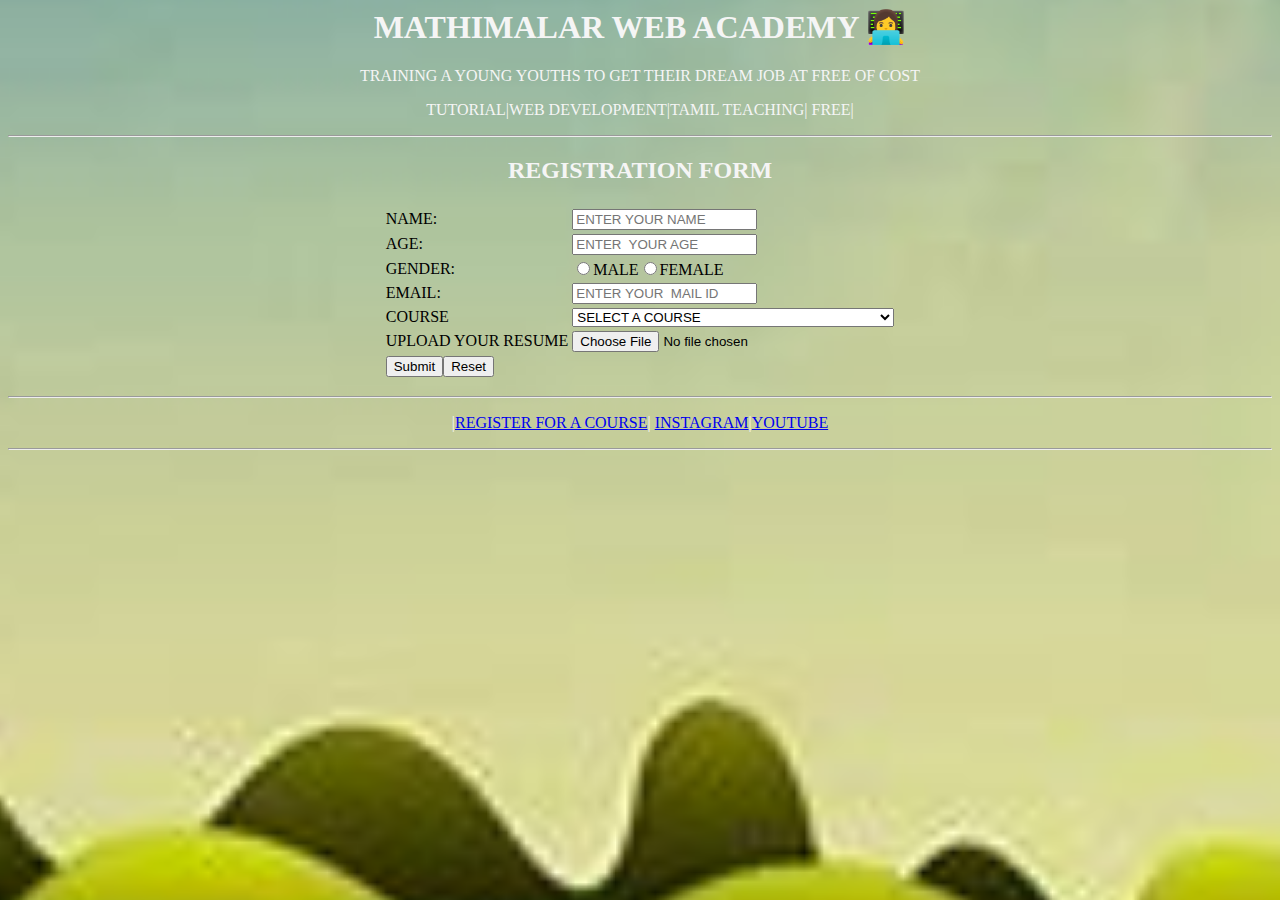
==== iooo.html @ f08e3328 "FIRST" ====
<link rel="stylesheet" href="redddf.css">
<title>
    Mathi web course</title>

    <center>
    <title>MATHI WEB ACADEMY</title>
    <body style="background-color: rgb(32, 192, 90); color: whitesmoke;">
       
   
    <h1>MATHIMALAR WEB ACADEMY 👩‍💻</h1>
    <P>TRAINING A YOUNG YOUTHS TO GET THEIR DREAM JOB AT FREE OF COST </P>
    <P>TUTORIAL|WEB DEVELOPMENT|TAMIL TEACHING| FREE| </P>
    <hr>

    <center><H2>REGISTRATION FORM</H2></center>
    <FORM>
        <TAble>
            <TR>
                <h1><TD>NAME:</TD><TD><input type="text" placeholder="ENTER YOUR NAME"></TD></h1>
            </TR>
             <TR>
                <TD>AGE:</TD><TD><input type="number" placeholder="ENTER  YOUR AGE"></TD>
            </TR>
            <TR>
                <TD>GENDER:</TD><TD><input type="radio" name="GRNDER">MALE<input type="radio" name="GRNDER">FEMALE</TD>
            </TR>
             <TR>
                <TD>EMAIL:</TD><TD><input type="text" placeholder="ENTER YOUR  MAIL ID"></TD>
            </TR>
            <TR>
                <TD>COURSE </TD>
                <TD>
                    <SELect>
                       <OPTIon>
                        SELECT A COURSE
                       </OPTIon >  
                        
                
                    
                        <OPTIon>
                           PYTHON PROGRAMMING
                    </OPTIon>
                    
                     <OPTIon>
                           FRONTEND PROGRAMMING
                    </OPTIon>
                     <OPTIon>
                             BACKEND PROGRAMMING
                            
                    </OPTIon>
                     <OPTIon>
                             FULL STACK DEVELOPMENT FPROGRAMMING
                    </OPTIon>
                </SELect>
                </TD>
            </TR>
            <TR>
                <TD>UPLOAD YOUR RESUME</TD>
                <TD>
                    <input type="file">
                </TD>
            </TR>
           <center>
            <tr>
                <td><input type="submit"><input type="reset"></td>
            </tr>
            </center>
        </TAble>
    </FORM>
    <hr>
<center>
   <p> |<a href="re.html">REGISTER FOR A COURSE</a>| <a href="https://www.instagram.com/mathimalar___014/?next=%2F&hl=en">INSTAGRAM</a>|<a href="https://youtu.be/pfrLPwR3i80?si=09gCS46Kk_AZ5orR">YOUTUBE</a>
</center>
<hr>

 </body>
---- redddf.css ----
body{
    background-image: url(I.jfif);
    background-size: 3000px;
    background-repeat: no-repeat;
    background-position: center;

    
}


img{
    padding-left: 1100px;
    padding-bottom: 800px;
    width: 300px;
    height: 300px;

}
tr{
    color:black;
}
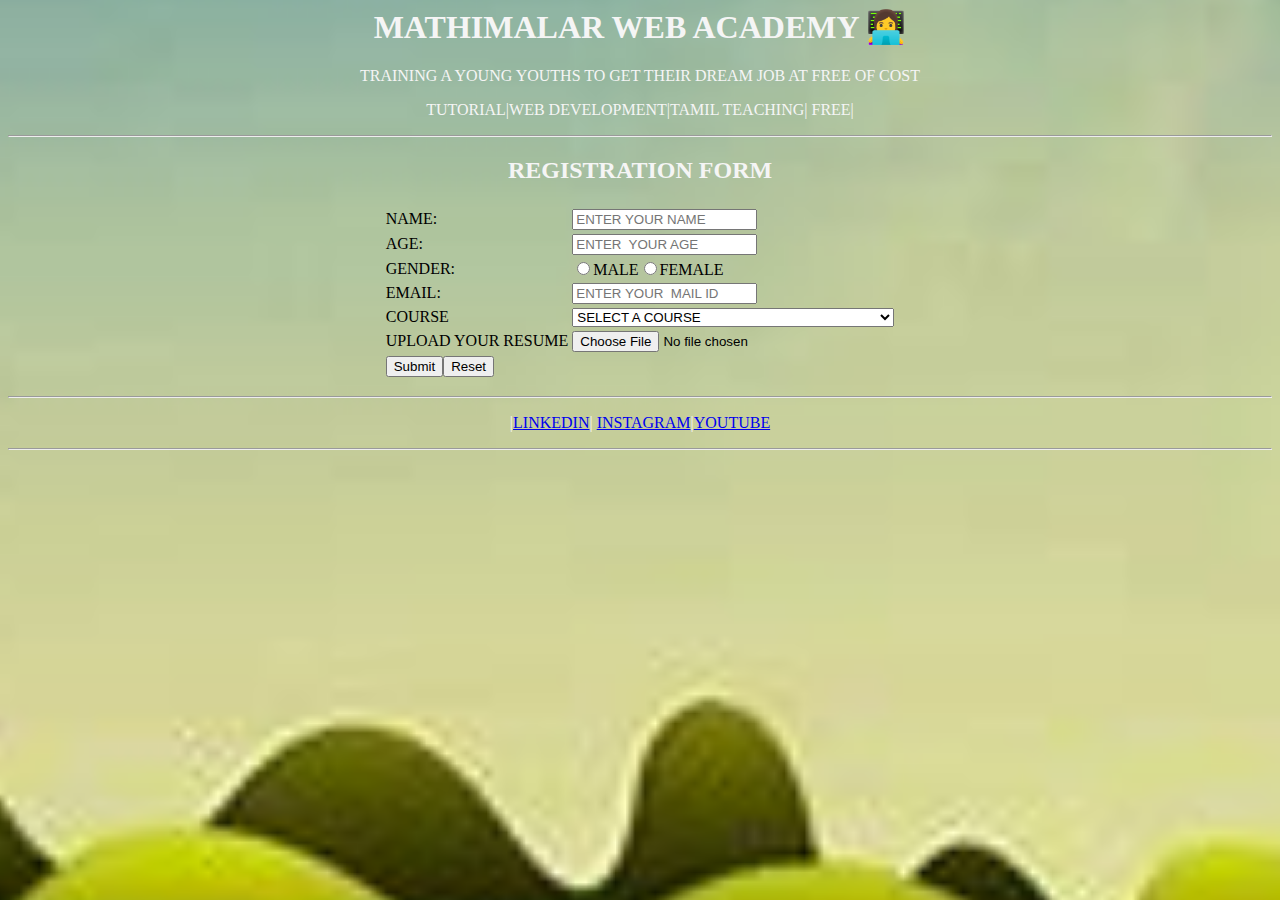
==== commit cfc10946: "Add files via upload" ====
--- a/iooo.html
+++ b/iooo.html
@@ -70,7 +70,7 @@
     </FORM>
     <hr>
 <center>
-   <p> |<a href="re.html">REGISTER FOR A COURSE</a>| <a href="https://www.instagram.com/mathimalar___014/?next=%2F&hl=en">INSTAGRAM</a>|<a href="https://youtu.be/pfrLPwR3i80?si=09gCS46Kk_AZ5orR">YOUTUBE</a>
+   <p> |<a href="https://www.linkedin.com/company/emc-corporation/">LINKEDIN</a>| <a href="https://www.instagram.com/errormakesclever/">INSTAGRAM</a>|<a href="https://youtu.be/pfrLPwR3i80?si=09gCS46Kk_AZ5orR">YOUTUBE</a>
 </center>
 <hr>
 
